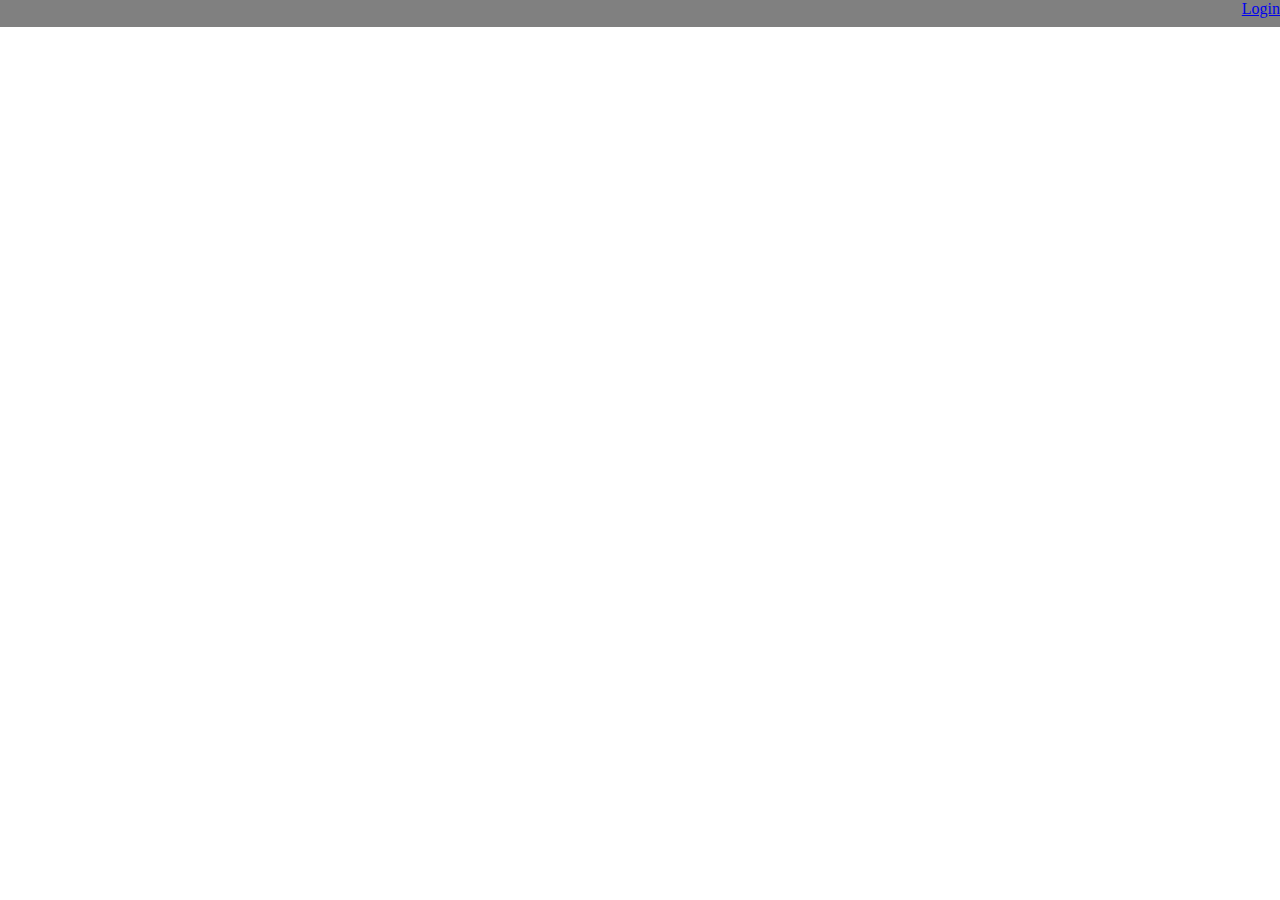
==== static/index.html @ 77926332 "Moved static files to subdirectory" ====
<!DOCTYPE html>
<html>
    <head>
        <meta http-equiv="Content-Type" content="text/html;charset=utf-8" />
        <title>Facebook Client-side Authentication Example</title>
        <script type="text/javascript" src="//static.stillinbeta.com/friendheat/jquery.js"></script>
        <style type="text/css">
            html { height: 100% }
            body { height: 100%; margin: 0; padding: 0 }
            #map_canvas { height: 100% }
        </style>
       
        <script type="text/javascript"
            src="http://maps.googleapis.com/maps/api/js?libraries=visualization&key=AIzaSyBip8_gYPz10ol1w4JUDkJs7BEEcI94HOg&sensor=false">
        </script>
        <script type="text/javascript">
           function initialize() {
                var style = [ { "stylers": [ { "visibility": "off" } ] },{ "featureType": "landscape", "stylers": [ { "color": "#ffffff" }, { "visibility": "on" } ] },{ "featureType": "water", "stylers": [ { "color": "#808080" }, { "visibility": "on" } ] } ] 
                var styledMap = new google.maps.StyledMapType(style, {"name": "High Contrast"})
  
                var mapOptions = {
                    center: new google.maps.LatLng(0,-98),
                    zoom: 2,
                    mapTypeControlOptions: {
                        mapTypeIds: [google.maps.MapTypeId.ROADMAP, 'map_style']
                    }
                };
                window.map = new google.maps.Map(document.getElementById("map_canvas"),
                    mapOptions);
                window.map.mapTypes.set('map_style', styledMap);
                window.map.setMapTypeId('map_style');
            }
        </script> 
    </head>
    <body onload="initialize()">
        <div id="fb-root"></div>
        <script>
        // Load the SDK Asynchronously
        (function(d){
            var js, id = 'facebook-jssdk', ref = d.getElementsByTagName('script')[0];
            if (d.getElementById(id)) {
                return;
            }
            js = d.createElement('script'); js.id = id; js.async = true;
            js.src = "//connect.facebook.net/en_US/all.js";
            ref.parentNode.insertBefore(js, ref);
        }(document));

        // Init the SDK upon load
        window.fbAsyncInit = function() {
            FB.init({
                appId      : '253727158063193', // App ID
                channelUrl : '//'+window.location.hostname+'/friendheat/channel.html',
                status     : true, // check login status
                cookie     : true, // enable cookies to allow the server to access the session
                xfbml      : false  // parse XFBML
            });

            // listen for and handle auth.statusChange events
            FB.Event.subscribe('auth.statusChange', function(response) {
                if (response.authResponse) {
                    // user has auth'd your app and is logged into Facebook
                    FB.api('/me/friends?fields=name,location', debug_friends)
                    document.getElementById('auth-loggedout').style.display = 'none';
                    document.getElementById('auth-loggedin').style.display = 'block';
                    document.getElementById('auth-loggedout').style.backgroundColour = 'pink';
                } else {
                    // user has not auth'd your app, or is not logged into Facebook
                    document.getElementById('auth-loggedout').style.display = 'block';
                    document.getElementById('auth-loggedin').style.display = 'none';
                }
            });

            // respond to clicks on the login and logout links
            document.getElementById('auth-loginlink').addEventListener('click', function(){
                FB.login(null, {'scope':'friends_location'});
            });
            document.getElementById('auth-logoutlink').addEventListener('click', function(){
                FB.logout();
            }); 
        }

        function AllReceived() {
            this.request_count = 0; 
            this.finisted = false;
            this.is_ready = function () {
                return this.request_count == 0 && this.is_ready
            }
        }

        var all_received = new AllReceived();
        var data_so_far = {};
        var test = 0;
        
        function construct_map() {
            if (! all_received.is_ready()) {
                return;
            }
            var points = []
            jQuery.each(data_so_far, function(index, city) {
                points.push({location: new google.maps.LatLng(city.location.lat, city.location.long),
                             weight: city.count}) 
            });
            console.debug(points);
            var heatmap = new google.maps.visualization.HeatmapLayer({
                data: points
            });
            heatmap.setMap(window.map);
        }

        function debug_friends(friends) {
            if (! friends.data) {
                all_received.finished = true;
                construct_map();
            }

            jQuery.each(friends.data, function(index, friend) {
                if (friend.location) {
                    if (data_so_far[friend.location.name]) {
                        data_so_far[friend.location.name].count += 1
                    } else {
                        data_so_far[friend.location.name] = {'count': 1}
                        all_received.request_count++;

                        $.getJSON('/geocode/' + encodeURI(friend.location.name))
                        .done(function(data) {
                            data_so_far[friend.location.name].location = data
                            construct_map();
                        })
                        .complete(function () {
                            all_received.request_count--;
                            construct_map();
                        })
                    }
                }
            })

            if (friends.paging.next) {
                FB.api(friends.paging.next, debug_friends);
            }
        }
        </script>
        <div id="auth-status" style="height: 3%; text-align: right; background-color: #808080; border-bottom: 2px solid white;">
            <div id="auth-loggedout">
                <a href="#" id="auth-loginlink">Login</a>
            </div>
            <div id="auth-loggedin" style="display:none">
                (<a href="#" id="auth-logoutlink">logout</a>)
            </div>
        </div>

    
        <div id="map_canvas" style="width:100%; height:96%"></div>
    </body>
</html>
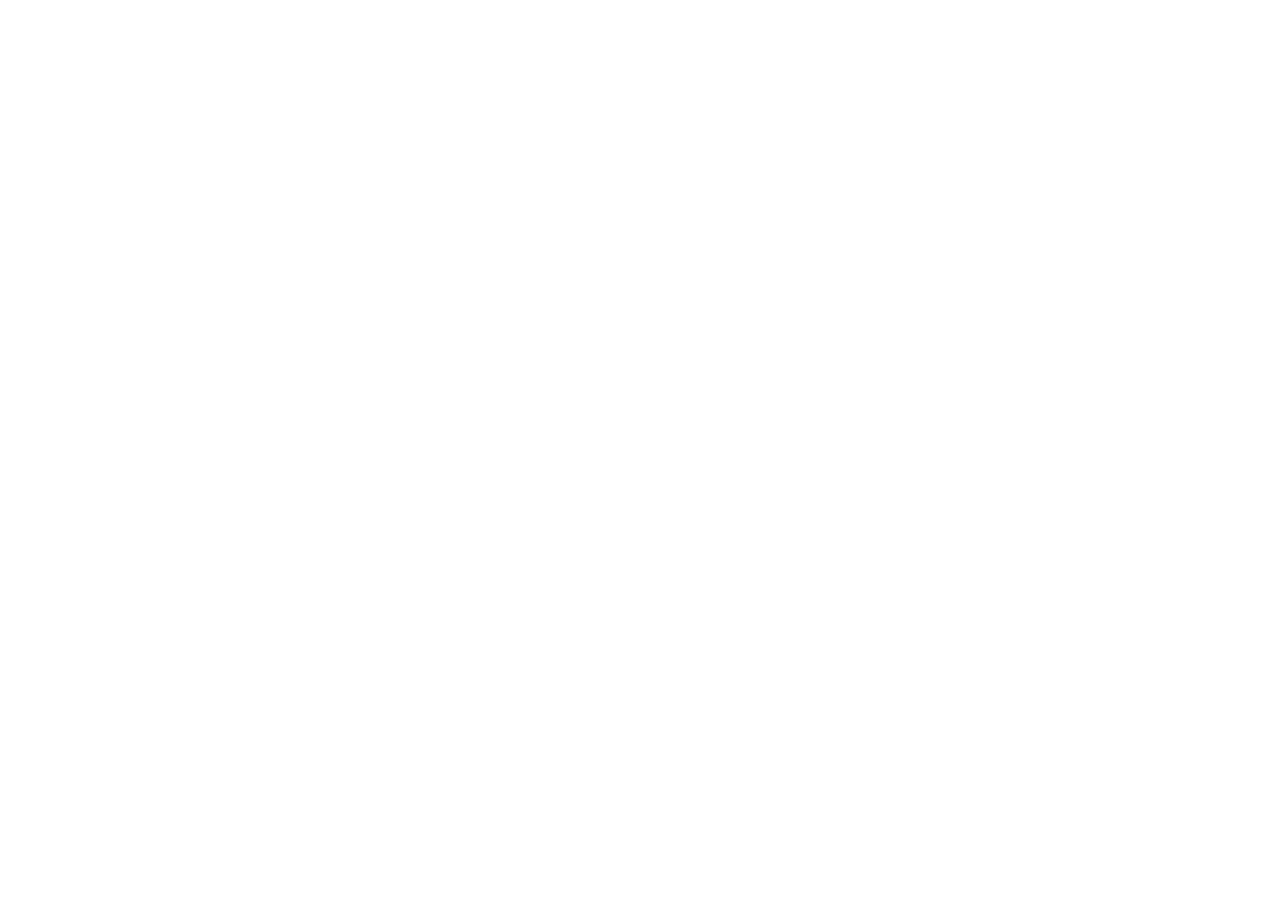
==== commit cb257f08: "Added loading spinner" ====
--- a/static/index.html
+++ b/static/index.html
@@ -4,17 +4,13 @@
         <meta http-equiv="Content-Type" content="text/html;charset=utf-8" />
         <title>Facebook Client-side Authentication Example</title>
         <script type="text/javascript" src="//static.stillinbeta.com/friendheat/jquery.js"></script>
-        <style type="text/css">
-            html { height: 100% }
-            body { height: 100%; margin: 0; padding: 0 }
-            #map_canvas { height: 100% }
-        </style>
-       
+        <link rel="stylesheet" href="/style.css" />
         <script type="text/javascript"
             src="http://maps.googleapis.com/maps/api/js?libraries=visualization&key=AIzaSyBip8_gYPz10ol1w4JUDkJs7BEEcI94HOg&sensor=false">
         </script>
         <script type="text/javascript">
            function initialize() {
+                $('.overlay-container').css('display', 'block');
                 var style = [ { "stylers": [ { "visibility": "off" } ] },{ "featureType": "landscape", "stylers": [ { "color": "#ffffff" }, { "visibility": "on" } ] },{ "featureType": "water", "stylers": [ { "color": "#808080" }, { "visibility": "on" } ] } ] 
                 var styledMap = new google.maps.StyledMapType(style, {"name": "High Contrast"})
   
@@ -53,31 +49,20 @@
                 channelUrl : '//'+window.location.hostname+'/friendheat/channel.html',
                 status     : true, // check login status
                 cookie     : true, // enable cookies to allow the server to access the session
-                xfbml      : false  // parse XFBML
+                xfbml      : true  // parse XFBML
             });
 
             // listen for and handle auth.statusChange events
             FB.Event.subscribe('auth.statusChange', function(response) {
                 if (response.authResponse) {
-                    // user has auth'd your app and is logged into Facebook
-                    FB.api('/me/friends?fields=name,location', debug_friends)
-                    document.getElementById('auth-loggedout').style.display = 'none';
-                    document.getElementById('auth-loggedin').style.display = 'block';
-                    document.getElementById('auth-loggedout').style.backgroundColour = 'pink';
+                    $('#container-content').html($('<img />').attr('src', 'spinner.gif'));
+                    FB.api('/me/friends?fields=name,location', debug_friends);
                 } else {
-                    // user has not auth'd your app, or is not logged into Facebook
-                    document.getElementById('auth-loggedout').style.display = 'block';
-                    document.getElementById('auth-loggedin').style.display = 'none';
+                    $('#loading-spinner').css('display', 'none');
+                    $('.fb-login-button').css('display', 'block');
                 }
             });
 
-            // respond to clicks on the login and logout links
-            document.getElementById('auth-loginlink').addEventListener('click', function(){
-                FB.login(null, {'scope':'friends_location'});
-            });
-            document.getElementById('auth-logoutlink').addEventListener('click', function(){
-                FB.logout();
-            }); 
         }
 
         function AllReceived() {
@@ -106,6 +91,7 @@
                 data: points
             });
             heatmap.setMap(window.map);
+            $('#overlay, .overlay-container').fadeOut();
         }
 
         function debug_friends(friends) {
@@ -113,6 +99,7 @@
                 all_received.finished = true;
                 construct_map();
             }
+            console.debug(friends);
 
             jQuery.each(friends.data, function(index, friend) {
                 if (friend.location) {
@@ -139,17 +126,20 @@
                 FB.api(friends.paging.next, debug_friends);
             }
         }
+
         </script>
-        <div id="auth-status" style="height: 3%; text-align: right; background-color: #808080; border-bottom: 2px solid white;">
-            <div id="auth-loggedout">
-                <a href="#" id="auth-loginlink">Login</a>
-            </div>
-            <div id="auth-loggedin" style="display:none">
-                (<a href="#" id="auth-logoutlink">logout</a>)
+        <div id="overlay" style=""></div>
+        <div class="overlay-container" style="display: none">
+            <div class="container-l">
+                <div class="container-r">
+                    <div id="container-content">
+                        <img id="loading-spinner" src="/spinner.gif" alt="loading" />
+                        <div class="fb-login-button" style="display: none" data-scope="friends_location">Login with Facebook</div>
+                    </div>
+                </div>
             </div>
         </div>
-
     
-        <div id="map_canvas" style="width:100%; height:96%"></div>
+        <div id="map_canvas" style=></div>
     </body>
 </html>
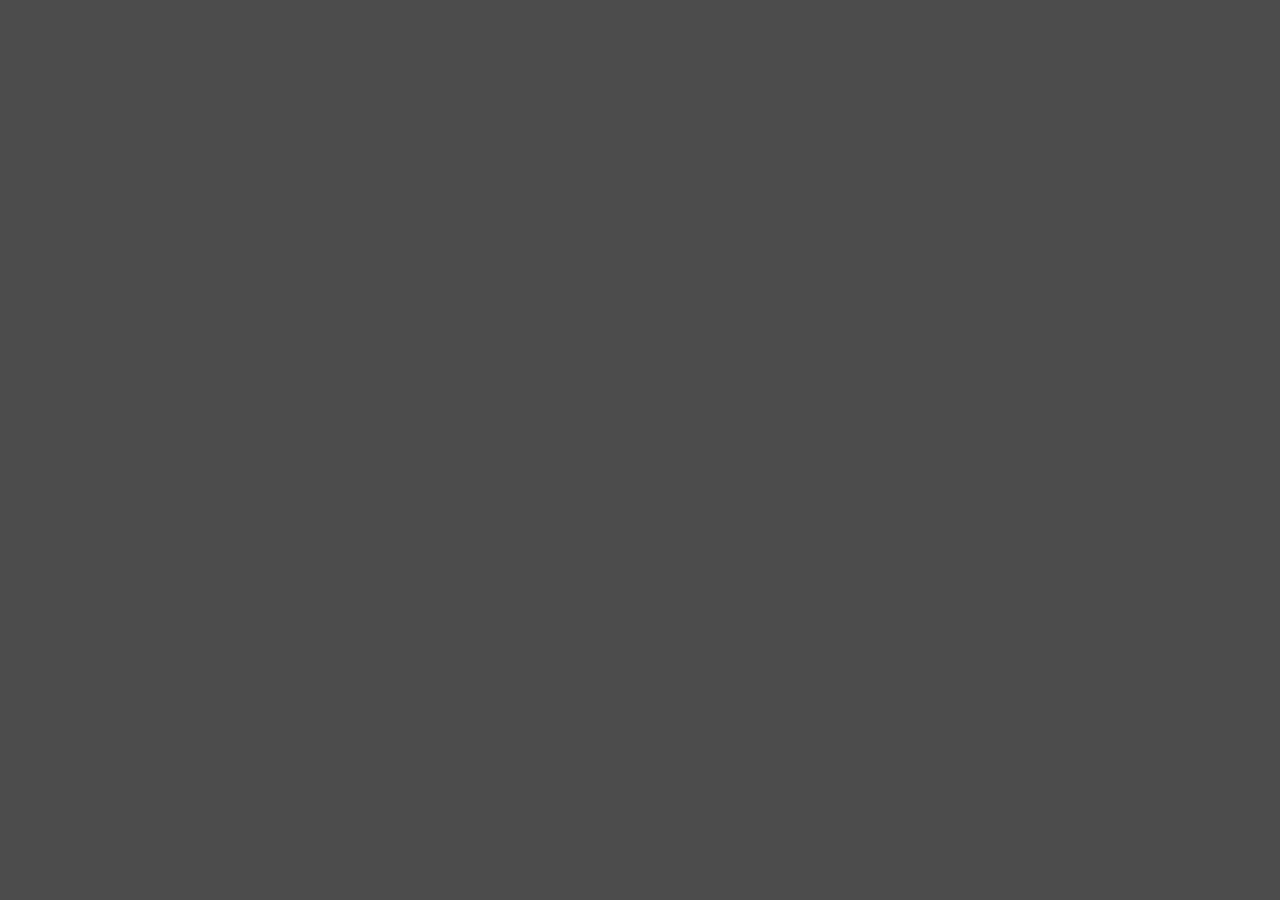
==== commit dc8c9cba: "Host static files on /static" ====
--- a/static/index.html
+++ b/static/index.html
@@ -2,14 +2,14 @@
 <html>
     <head>
         <meta http-equiv="Content-Type" content="text/html;charset=utf-8" />
-        <title>Facebook Client-side Authentication Example</title>
-        <script type="text/javascript" src="//static.stillinbeta.com/friendheat/jquery.js"></script>
-        <link rel="stylesheet" href="/style.css" />
+        <title>Friendheat</title>
+        <link rel="stylesheet" href="/static/style.css" />
+        <script type="text/javascript" src="/static/jquery.js"></script>
         <script type="text/javascript"
             src="http://maps.googleapis.com/maps/api/js?libraries=visualization&key=AIzaSyBip8_gYPz10ol1w4JUDkJs7BEEcI94HOg&sensor=false">
         </script>
         <script type="text/javascript">
-           function initialize() {
+            function initialize() {
                 $('.overlay-container').css('display', 'block');
                 var style = [ { "stylers": [ { "visibility": "off" } ] },{ "featureType": "landscape", "stylers": [ { "color": "#ffffff" }, { "visibility": "on" } ] },{ "featureType": "water", "stylers": [ { "color": "#808080" }, { "visibility": "on" } ] } ] 
                 var styledMap = new google.maps.StyledMapType(style, {"name": "High Contrast"})
@@ -26,7 +26,67 @@
                 window.map.mapTypes.set('map_style', styledMap);
                 window.map.setMapTypeId('map_style');
             }
-        </script> 
+ 
+            function AllReceived() {
+                this.request_count = 0; 
+                this.finisted = false;
+                this.is_ready = function () {
+                    return this.request_count == 0 && this.is_ready
+                }
+            }
+
+            var all_received = new AllReceived();
+            var data_so_far = {};
+            var test = 0;
+            
+            function construct_map() {
+                if (! all_received.is_ready()) {
+                    return;
+                }
+                var points = []
+                jQuery.each(data_so_far, function(index, city) {
+                    points.push({location: new google.maps.LatLng(city.location.lat, city.location.long),
+                                 weight: city.count}) 
+                });
+                var heatmap = new google.maps.visualization.HeatmapLayer({
+                    data: points
+                });
+                heatmap.setMap(window.map);
+                $('#overlay, .overlay-container').fadeOut();
+            }
+
+            function retreive_locations(friends) {
+                if (! friends.data) {
+                    all_received.finished = true;
+                    construct_map();
+                }
+                jQuery.each(friends.data, function(index, friend) {
+                    if (friend.location) {
+                        if (data_so_far[friend.location.name]) {
+                            data_so_far[friend.location.name].count += 1
+                        } else {
+                            data_so_far[friend.location.name] = {'count': 1}
+                            all_received.request_count++;
+
+                            $.getJSON('/geocode/' + encodeURI(friend.location.name))
+                            .done(function(data) {
+                                data_so_far[friend.location.name].location = data
+                                construct_map();
+                            })
+                            .complete(function () {
+                                all_received.request_count--;
+                                construct_map();
+                            })
+                        }
+                    }
+                })
+
+                if (friends.paging.next) {
+                    FB.api(friends.paging.next, retreive_locations);
+                }
+            }
+
+           </script> 
     </head>
     <body onload="initialize()">
         <div id="fb-root"></div>
@@ -47,86 +107,26 @@
             FB.init({
                 appId      : '253727158063193', // App ID
                 channelUrl : '//'+window.location.hostname+'/friendheat/channel.html',
-                status     : true, // check login status
-                cookie     : true, // enable cookies to allow the server to access the session
-                xfbml      : true  // parse XFBML
+                status     : true, 
+                cookie     : true, 
+                xfbml      : true 
             });
 
-            // listen for and handle auth.statusChange events
-            FB.Event.subscribe('auth.statusChange', function(response) {
-                if (response.authResponse) {
-                    $('#container-content').html($('<img />').attr('src', 'spinner.gif'));
-                    FB.api('/me/friends?fields=name,location', debug_friends);
-                } else {
-                    $('#loading-spinner').css('display', 'none');
-                    $('.fb-login-button').css('display', 'block');
-                }
-            });
-
+            FB.Event.subscribe('auth.statusChange', handle_login_status);
+            FB.getLoginStatus(handle_login_status);
         }
 
-        function AllReceived() {
-            this.request_count = 0; 
-            this.finisted = false;
-            this.is_ready = function () {
-                return this.request_count == 0 && this.is_ready
+        function handle_login_status(response) {
+            if (response.status === 'connected') {
+                FB.api('/me/friends?fields=name,location', retreive_locations);
+                FB.Event.unsubscribe('auth.statusChange', handle_login_status);
+                $('#loading-spinner').css('display', 'block');
+                $('.fb-login-button').css('display', 'none');
+            } else {
+                $('#loading-spinner').css('display', 'none');
+                $('.fb-login-button').css('display', 'block');
             }
         }
-
-        var all_received = new AllReceived();
-        var data_so_far = {};
-        var test = 0;
-        
-        function construct_map() {
-            if (! all_received.is_ready()) {
-                return;
-            }
-            var points = []
-            jQuery.each(data_so_far, function(index, city) {
-                points.push({location: new google.maps.LatLng(city.location.lat, city.location.long),
-                             weight: city.count}) 
-            });
-            console.debug(points);
-            var heatmap = new google.maps.visualization.HeatmapLayer({
-                data: points
-            });
-            heatmap.setMap(window.map);
-            $('#overlay, .overlay-container').fadeOut();
-        }
-
-        function debug_friends(friends) {
-            if (! friends.data) {
-                all_received.finished = true;
-                construct_map();
-            }
-            console.debug(friends);
-
-            jQuery.each(friends.data, function(index, friend) {
-                if (friend.location) {
-                    if (data_so_far[friend.location.name]) {
-                        data_so_far[friend.location.name].count += 1
-                    } else {
-                        data_so_far[friend.location.name] = {'count': 1}
-                        all_received.request_count++;
-
-                        $.getJSON('/geocode/' + encodeURI(friend.location.name))
-                        .done(function(data) {
-                            data_so_far[friend.location.name].location = data
-                            construct_map();
-                        })
-                        .complete(function () {
-                            all_received.request_count--;
-                            construct_map();
-                        })
-                    }
-                }
-            })
-
-            if (friends.paging.next) {
-                FB.api(friends.paging.next, debug_friends);
-            }
-        }
-
         </script>
         <div id="overlay" style=""></div>
         <div class="overlay-container" style="display: none">
--- a/static/style.css
+++ b/static/style.css
@@ -0,0 +1,50 @@
+html { 
+    height: 100%
+}
+
+body {
+    height: 100%;
+    margin: 0;
+    padding: 0
+}
+#map_canvas {
+    height: 100%
+}
+
+#overlay {
+    height: 100%;
+    width: 100%;
+    position: absolute;
+    background-color: black;
+    z-index: 10;
+    opacity: .7;
+}
+
+.overlay-container {
+    overflow: hidden;
+    width: 100%;
+    height: 100%;
+    position: absolute;
+    z-index: 20;
+}
+
+.container-l {
+    float: left;
+    position: relative;
+    left: 50%;
+}
+
+.container-r {
+    float: left;
+    position: relative;
+    left: -50%;
+}
+
+#container-content {
+    margin-top: 10%;
+    padding: 30px;
+    background-color: white;
+    border-radius: 10px;
+
+}
+
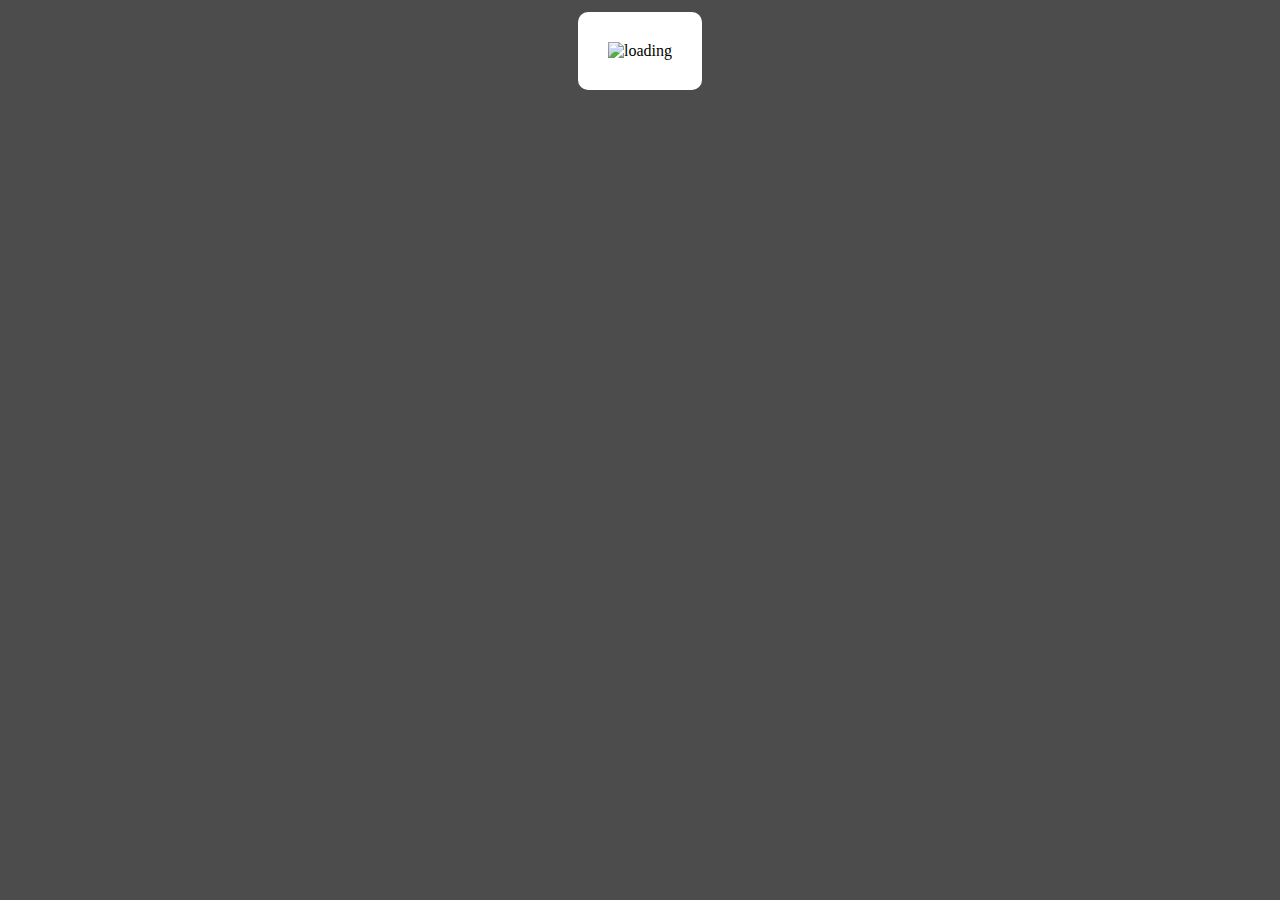
==== commit 70f16466: "Use protocol-relative URL for maps" ====
--- a/static/index.html
+++ b/static/index.html
@@ -6,7 +6,7 @@
         <link rel="stylesheet" href="/static/style.css" />
         <script type="text/javascript" src="/static/jquery.js"></script>
         <script type="text/javascript"
-            src="http://maps.googleapis.com/maps/api/js?libraries=visualization&key=AIzaSyBip8_gYPz10ol1w4JUDkJs7BEEcI94HOg&sensor=false">
+            src="//maps.googleapis.com/maps/api/js?libraries=visualization&key=AIzaSyBip8_gYPz10ol1w4JUDkJs7BEEcI94HOg&sensor=false">
         </script>
         <script type="text/javascript">
             function initialize() {
